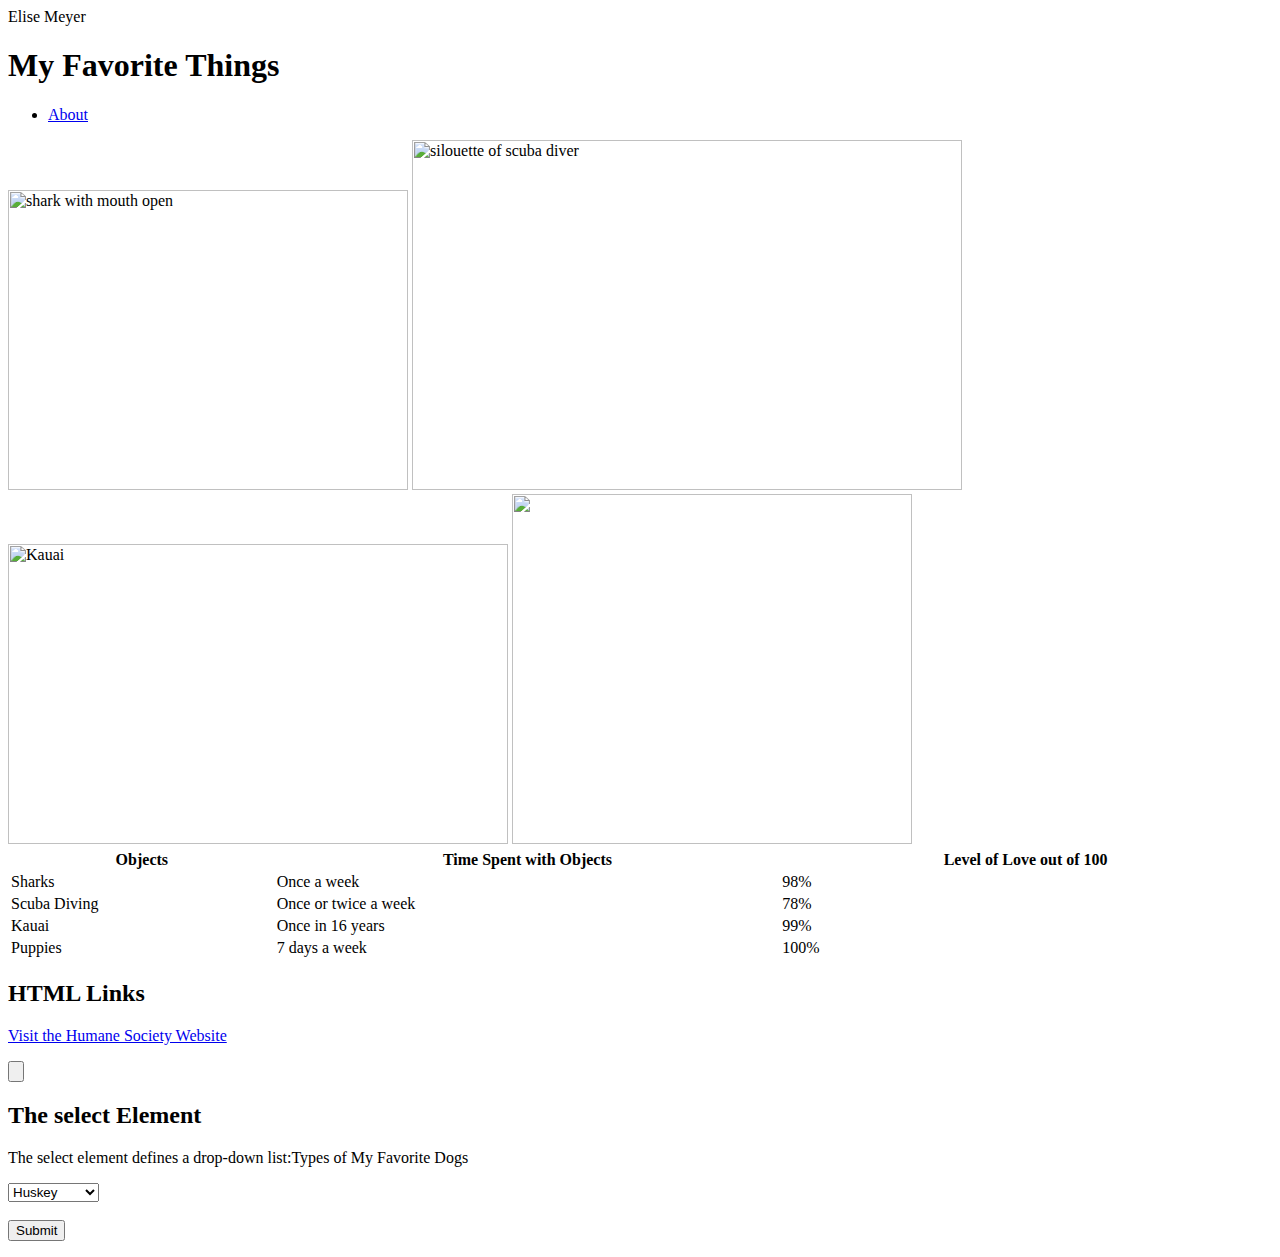
==== index.html @ 7ca5f456 "Update index.html" ====
<body>
  <p> Elise Meyer </p>
  <h1> My Favorite Things </h1>
  <h2>  </h2>
   <ul>
  <li><a href="https://studio.code.org/projects/applab/x12_QivxdrqcmgKBp5WZ_rL2V69uCcywN7TjEUBOBIU">About</a></li>

</ul>

</>
  
  <img src="https://news.harvard.edu/wp-content/uploads/2019/04/iStock-515813368.jpg?w=1600&h=900&crop=1" alt="shark with mouth open" width="400" height="300">
  <img src="https://divemed.com/wp-content/uploads/2018/10/Discover-Scuba-Diving.jpg" alt="silouette of scuba diver" width="550" height="350">
  <img src="https://d36tnp772eyphs.cloudfront.net/blogs/1/2018/08/Kauai-lead-1200x781.jpg" alt="Kauai" width="500" height="300">
  <img src="https://pet-uploads.adoptapet.com/8/f/c/78701833.jpg" alt"german shepard-husky mix puppy" width="400" height="350">
  
<table style="width:100%">
  <tr>
    <th>Objects</th>
    <th>Time Spent with Objects</th> 
    <th>Level of Love out of 100</th>
  </tr>
  <tr>
    <td>Sharks</td>
    <td>Once a week</td> 
    <td>98%</td>
  </tr>
  <tr>
    <td>Scuba Diving</td>
    <td>Once or twice a week</td> 
    <td>78%</td>
  </tr>
  <tr>
    <td>Kauai</td>
    <td>Once in 16 years</td>
    <td>99%</td>
  </tr>
  <tr>
    <td>Puppies</td>
    <td>7 days a week</td>
    <td>100%</td>
  </tr>
</table>
  <h2>HTML Links</h2>
<p><a href=https://www.humanesociety.org>Visit the Humane Society Website</a></p>
  <input type="button">
  <h2>The select Element</h2>
<p>The select element defines a drop-down list:Types of My Favorite Dogs</p>

<form action="/action_page.php">
  <select name="dogs">
    <option value="huskey">Huskey</option>
    <option value="Black Lab">Black Lab</option>
    <option value="great dane">Great Dane</option>
    <option value="pit bull">Pit Bull</option>
  </select>
  <br><br>
  <input type="submit">
</form>
  
</body>
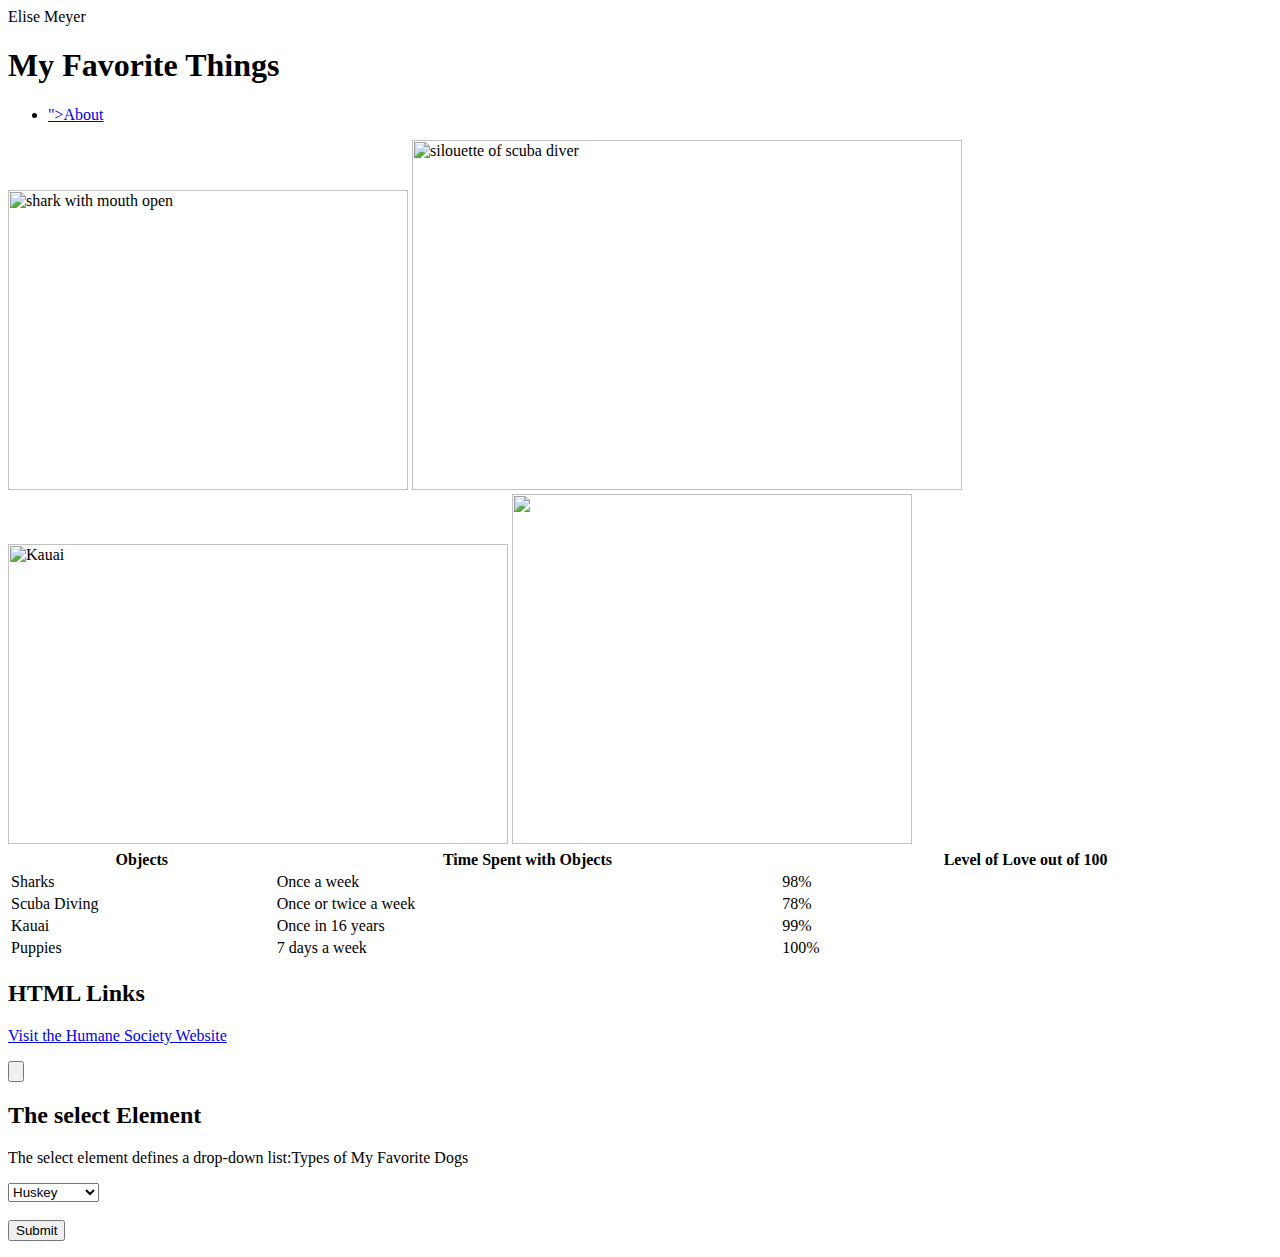
==== commit 64b97b9e: "Update index.html" ====
--- a/index.html
+++ b/index.html
@@ -3,7 +3,7 @@
   <h1> My Favorite Things </h1>
   <h2>  </h2>
    <ul>
-  <li><a href="https://studio.code.org/projects/applab/x12_QivxdrqcmgKBp5WZ_rL2V69uCcywN7TjEUBOBIU">About</a></li>
+  <li><a href="<iframe width="352" height="620" style="border: 0px;" src="https://studio.code.org/projects/applab/x12_QivxdrqcmgKBp5WZ_rL2V69uCcywN7TjEUBOBIU/embed"></iframe>">About</a></li>
 
 </ul>
 
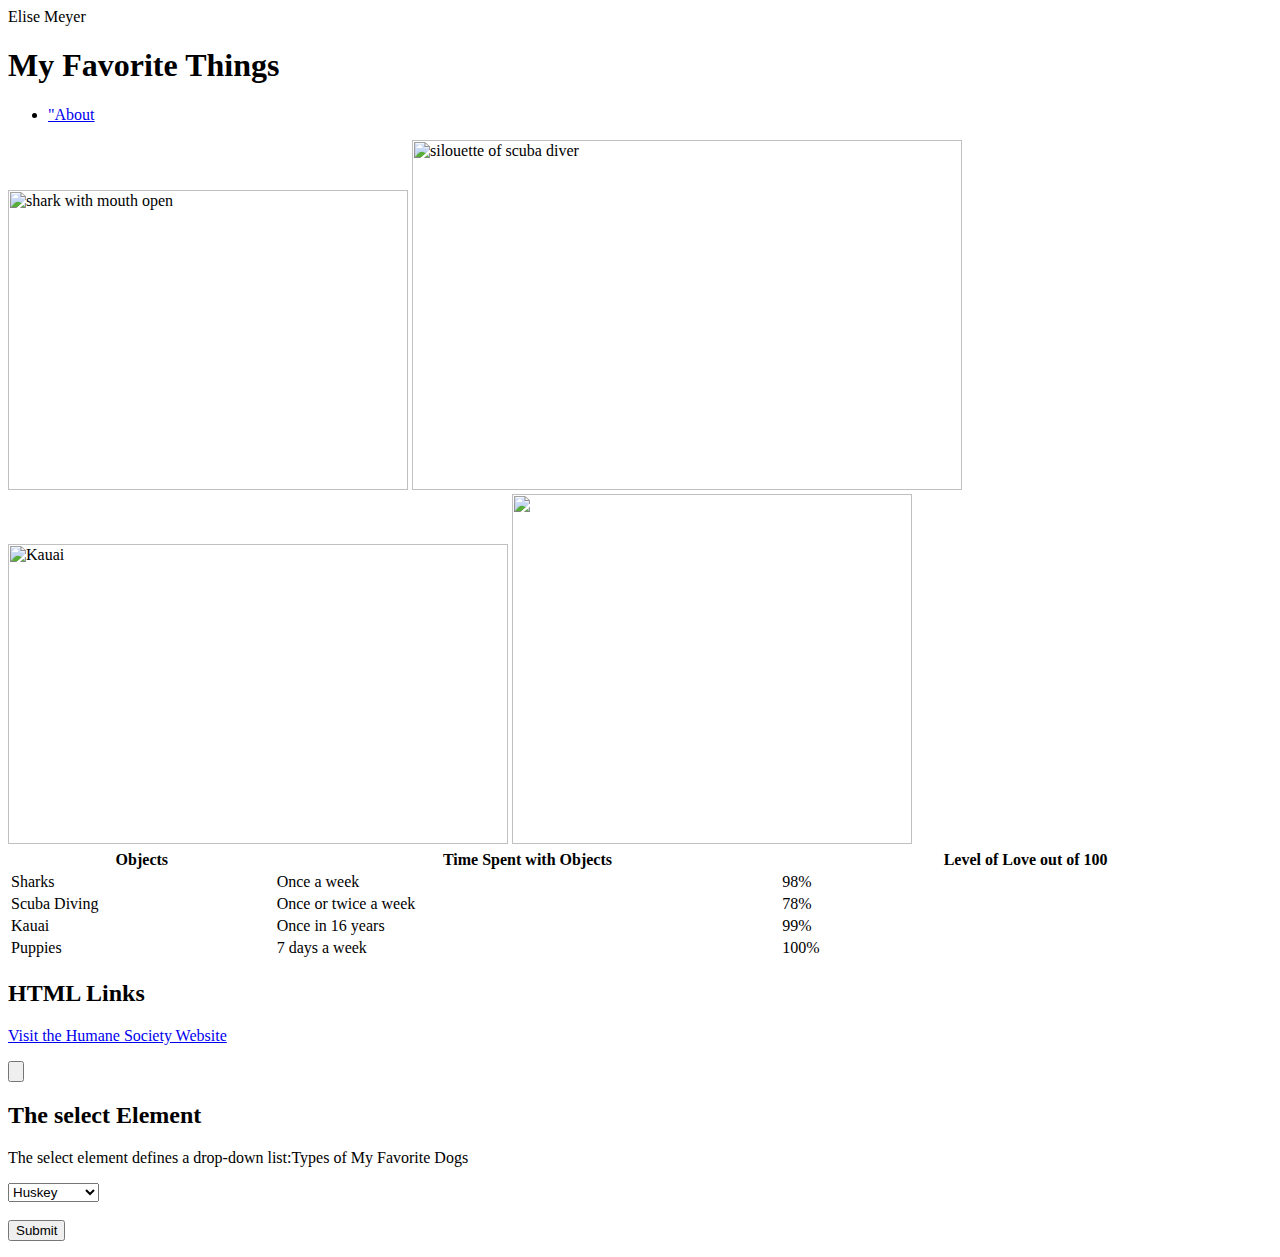
==== commit ef06b422: "Update index.html" ====
--- a/index.html
+++ b/index.html
@@ -3,7 +3,7 @@
   <h1> My Favorite Things </h1>
   <h2>  </h2>
    <ul>
-  <li><a href="<iframe width="352" height="620" style="border: 0px;" src="https://studio.code.org/projects/applab/x12_QivxdrqcmgKBp5WZ_rL2V69uCcywN7TjEUBOBIU/embed"></iframe>">About</a></li>
+  <li><a href="<iframe width="352" height="620" style="border: 0px;" src="https://studio.code.org/projects/applab/x12_QivxdrqcmgKBp5WZ_rL2V69uCcywN7TjEUBOBIU/embed"></iframe>"About</a></li>
 
 </ul>
 
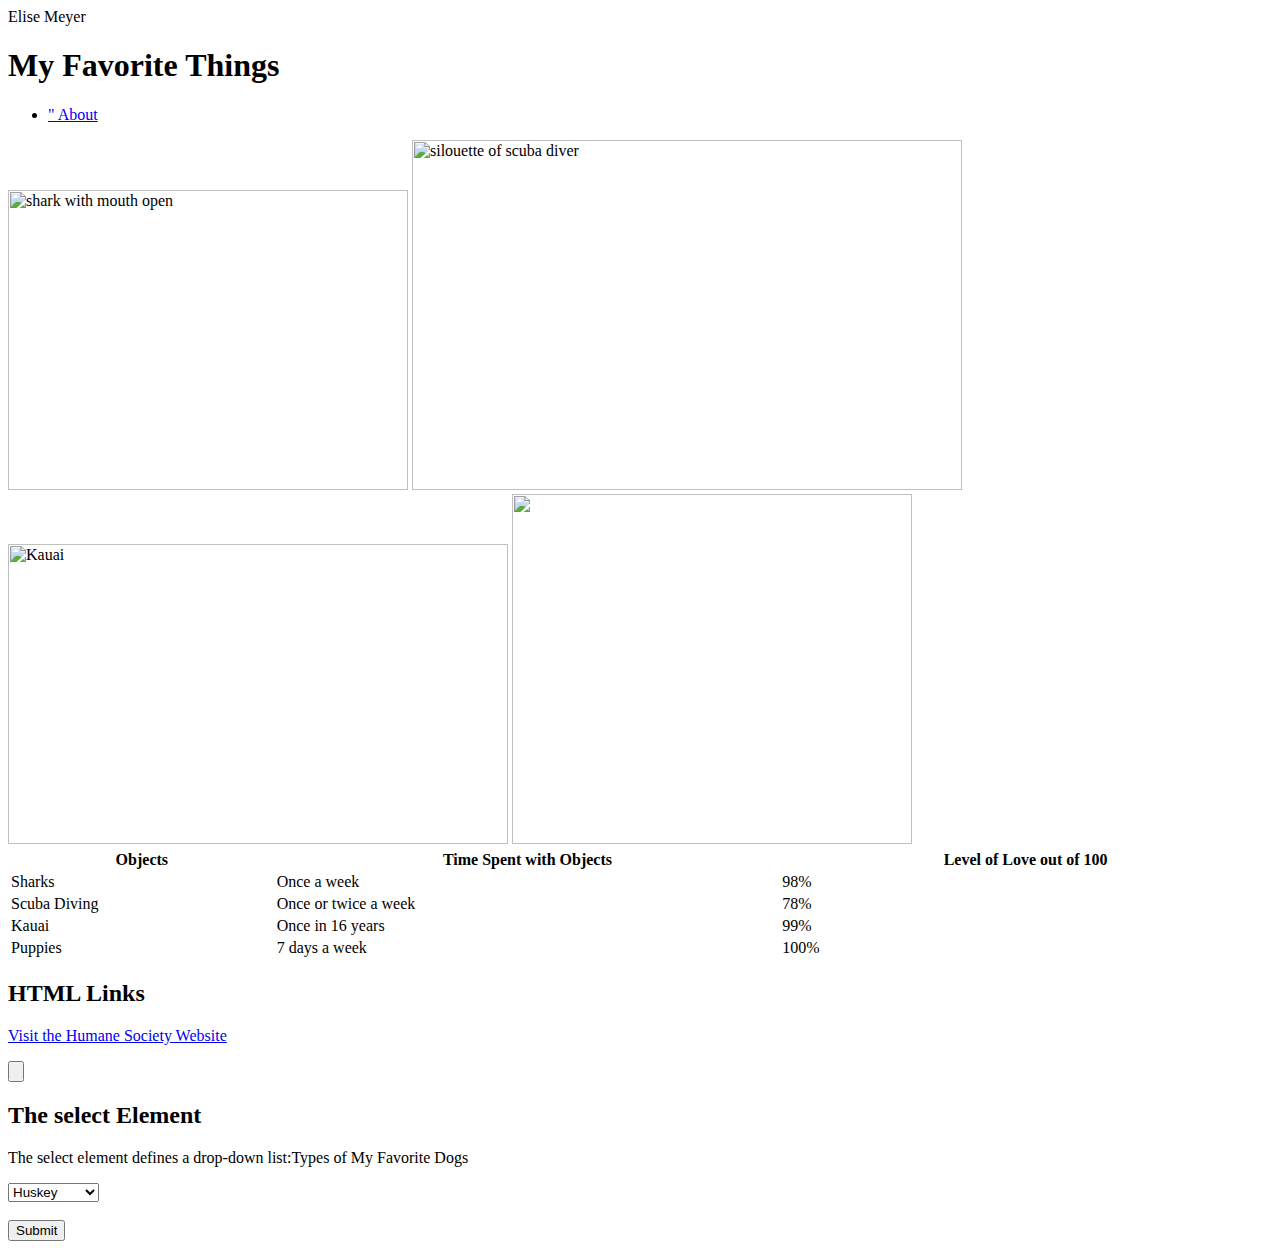
==== commit b5b5d44d: "Update index.html" ====
--- a/index.html
+++ b/index.html
@@ -3,7 +3,7 @@
   <h1> My Favorite Things </h1>
   <h2>  </h2>
    <ul>
-  <li><a href="<iframe width="352" height="620" style="border: 0px;" src="https://studio.code.org/projects/applab/x12_QivxdrqcmgKBp5WZ_rL2V69uCcywN7TjEUBOBIU/embed"></iframe>"About</a></li>
+  <li><a href="<iframe width="352" height="620" style="border: 0px;" src="https://studio.code.org/projects/applab/x12_QivxdrqcmgKBp5WZ_rL2V69uCcywN7TjEUBOBIU/embed"></iframe>" About</a></li>
 
 </ul>
 
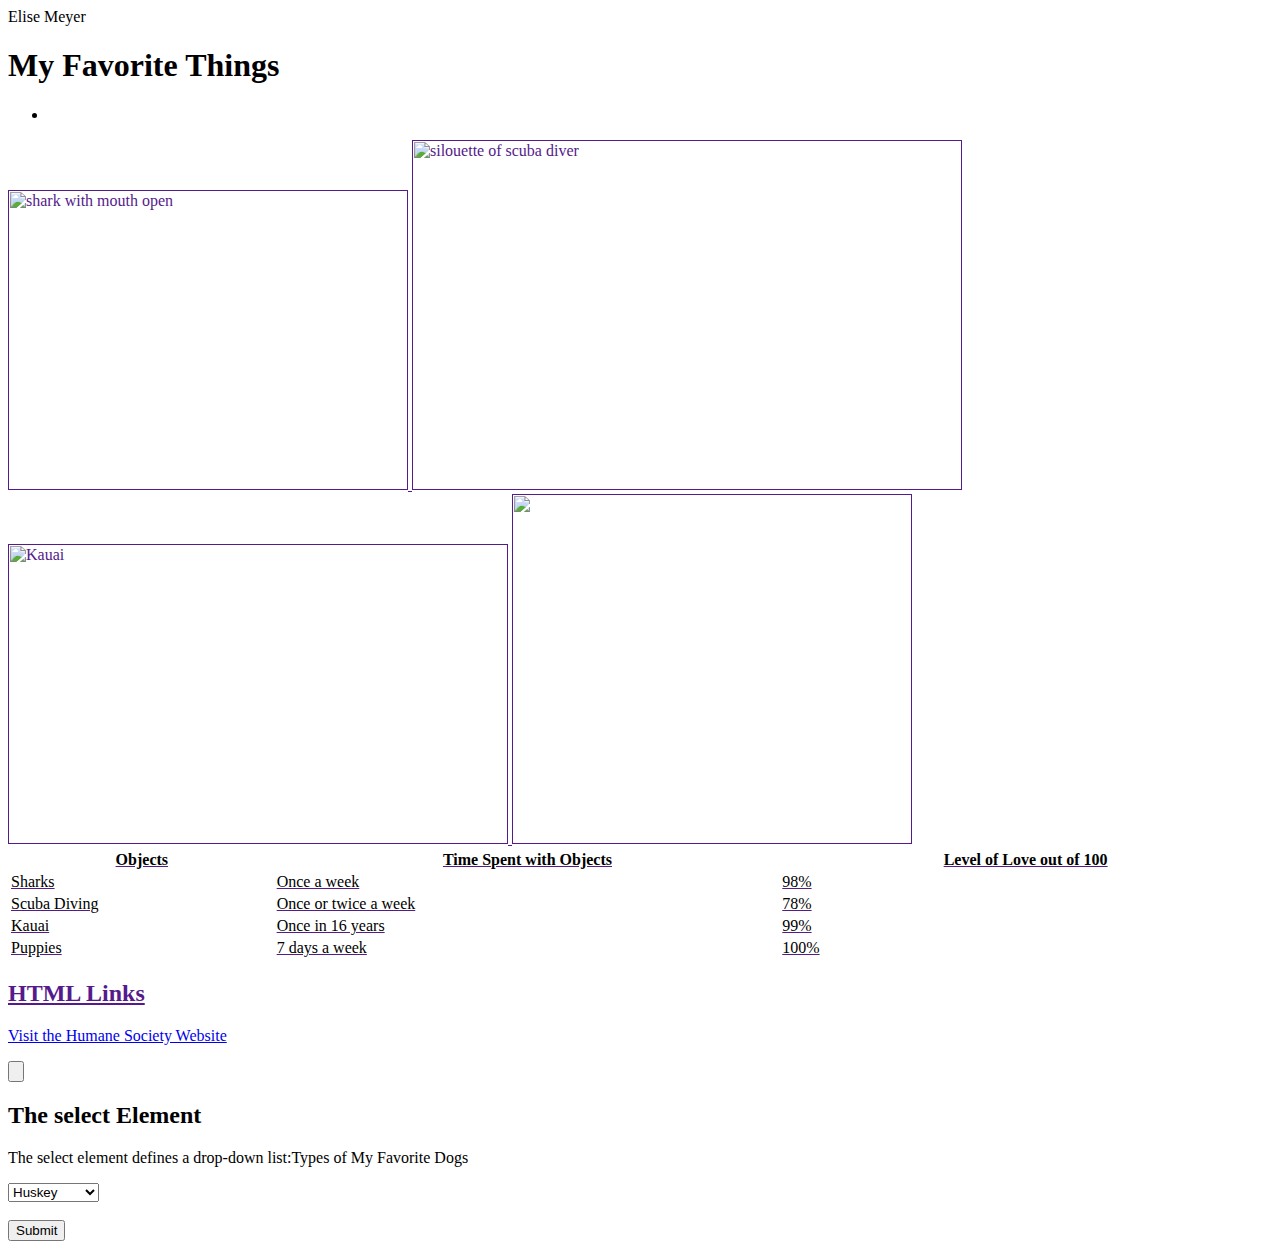
==== commit c3ae898c: "Update index.html" ====
--- a/index.html
+++ b/index.html
@@ -3,7 +3,7 @@
   <h1> My Favorite Things </h1>
   <h2>  </h2>
    <ul>
-  <li><a href="<iframe width="352" height="620" style="border: 0px;" src="https://studio.code.org/projects/applab/x12_QivxdrqcmgKBp5WZ_rL2V69uCcywN7TjEUBOBIU/embed"></iframe>" About</a></li>
+  <li><a href="" About</a></li>
 
 </ul>
 
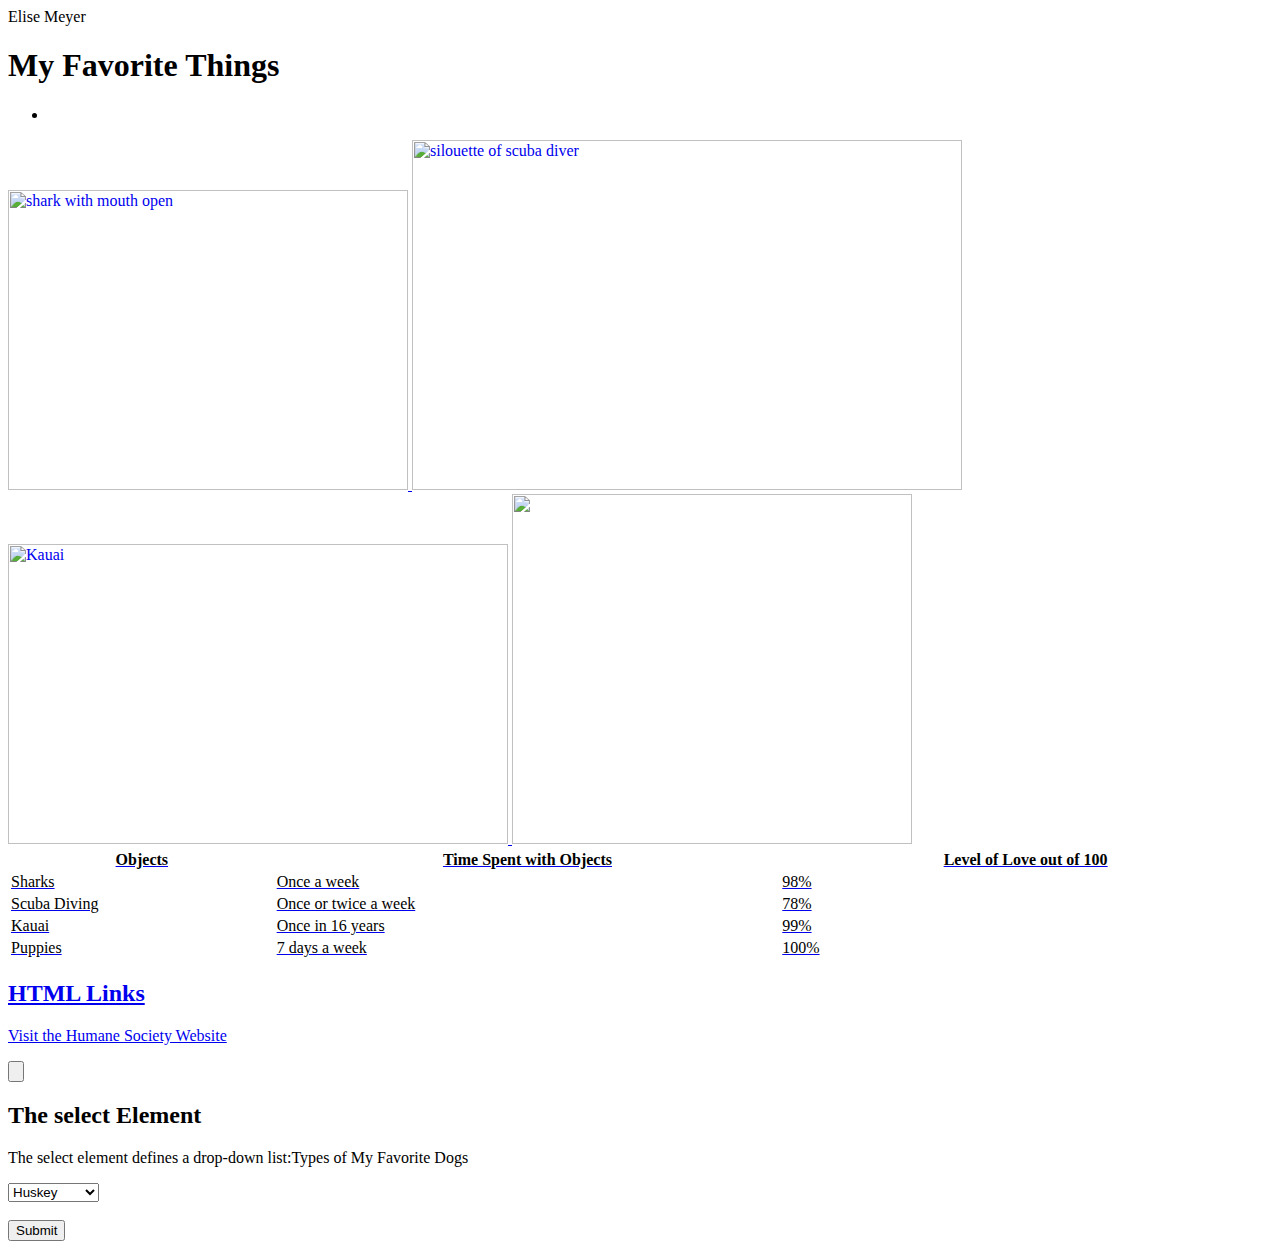
==== commit 1ed059b6: "Update index.html" ====
--- a/index.html
+++ b/index.html
@@ -3,7 +3,7 @@
   <h1> My Favorite Things </h1>
   <h2>  </h2>
    <ul>
-  <li><a href="" About</a></li>
+  <li><a href="project.html" About</a></li>
 
 </ul>
 
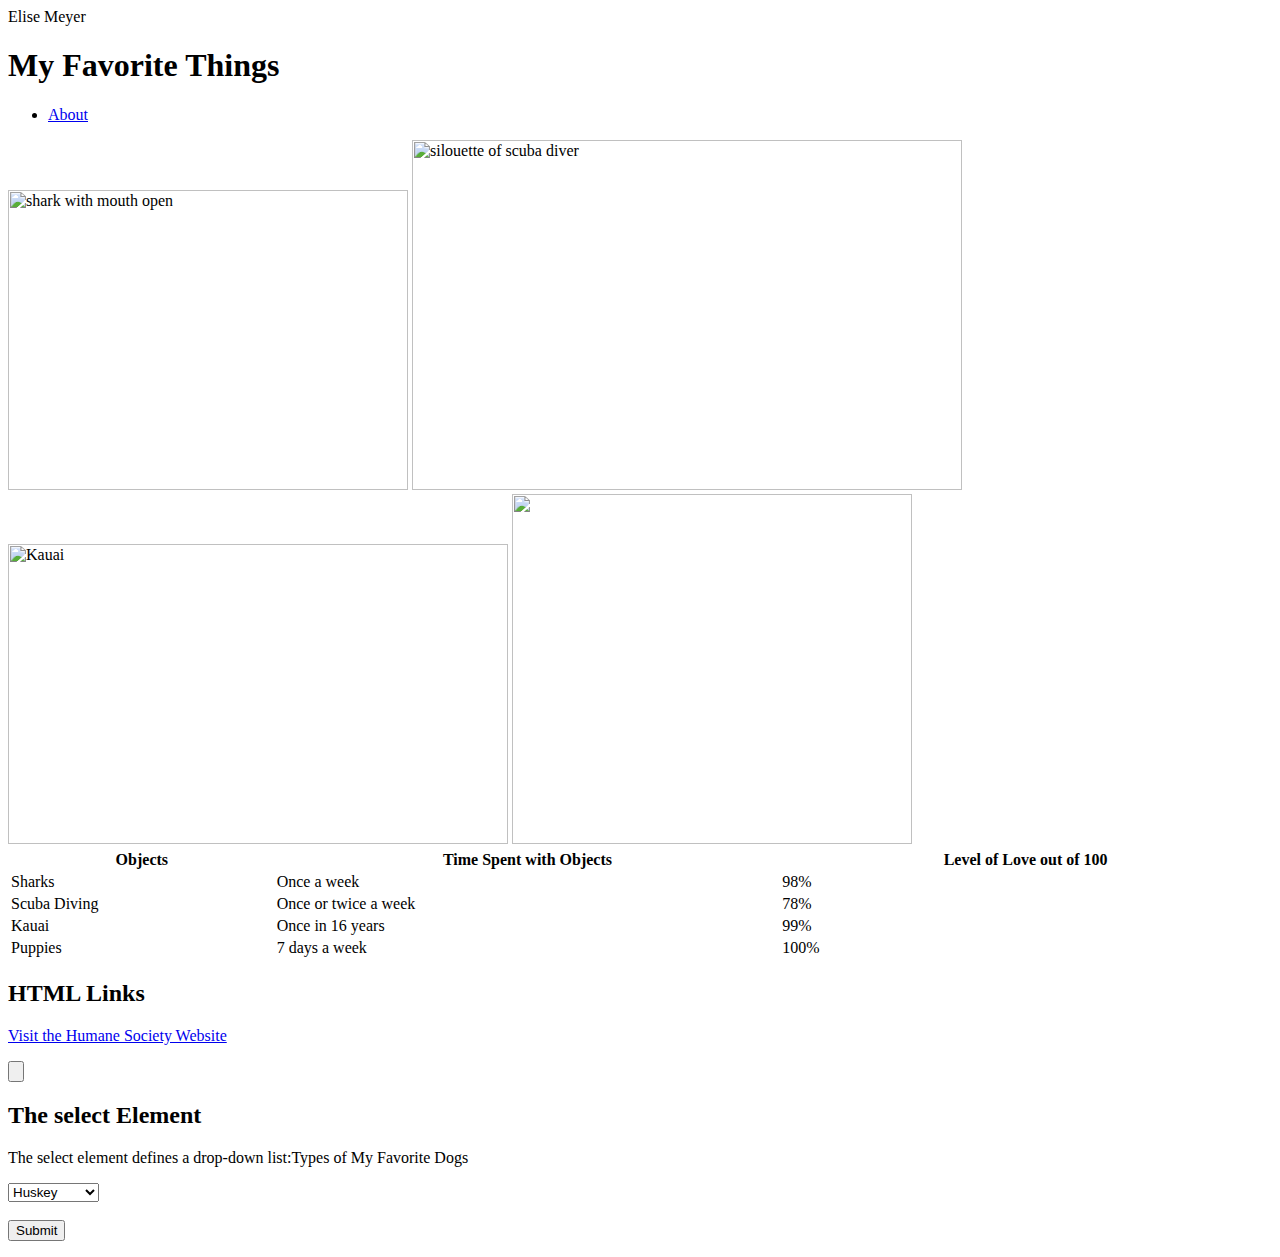
==== commit 33eb2189: "Update index.html" ====
--- a/index.html
+++ b/index.html
@@ -3,7 +3,7 @@
   <h1> My Favorite Things </h1>
   <h2>  </h2>
    <ul>
-  <li><a href="project.html" About</a></li>
+  <li><a href="project.html">About</a></li>
 
 </ul>
 
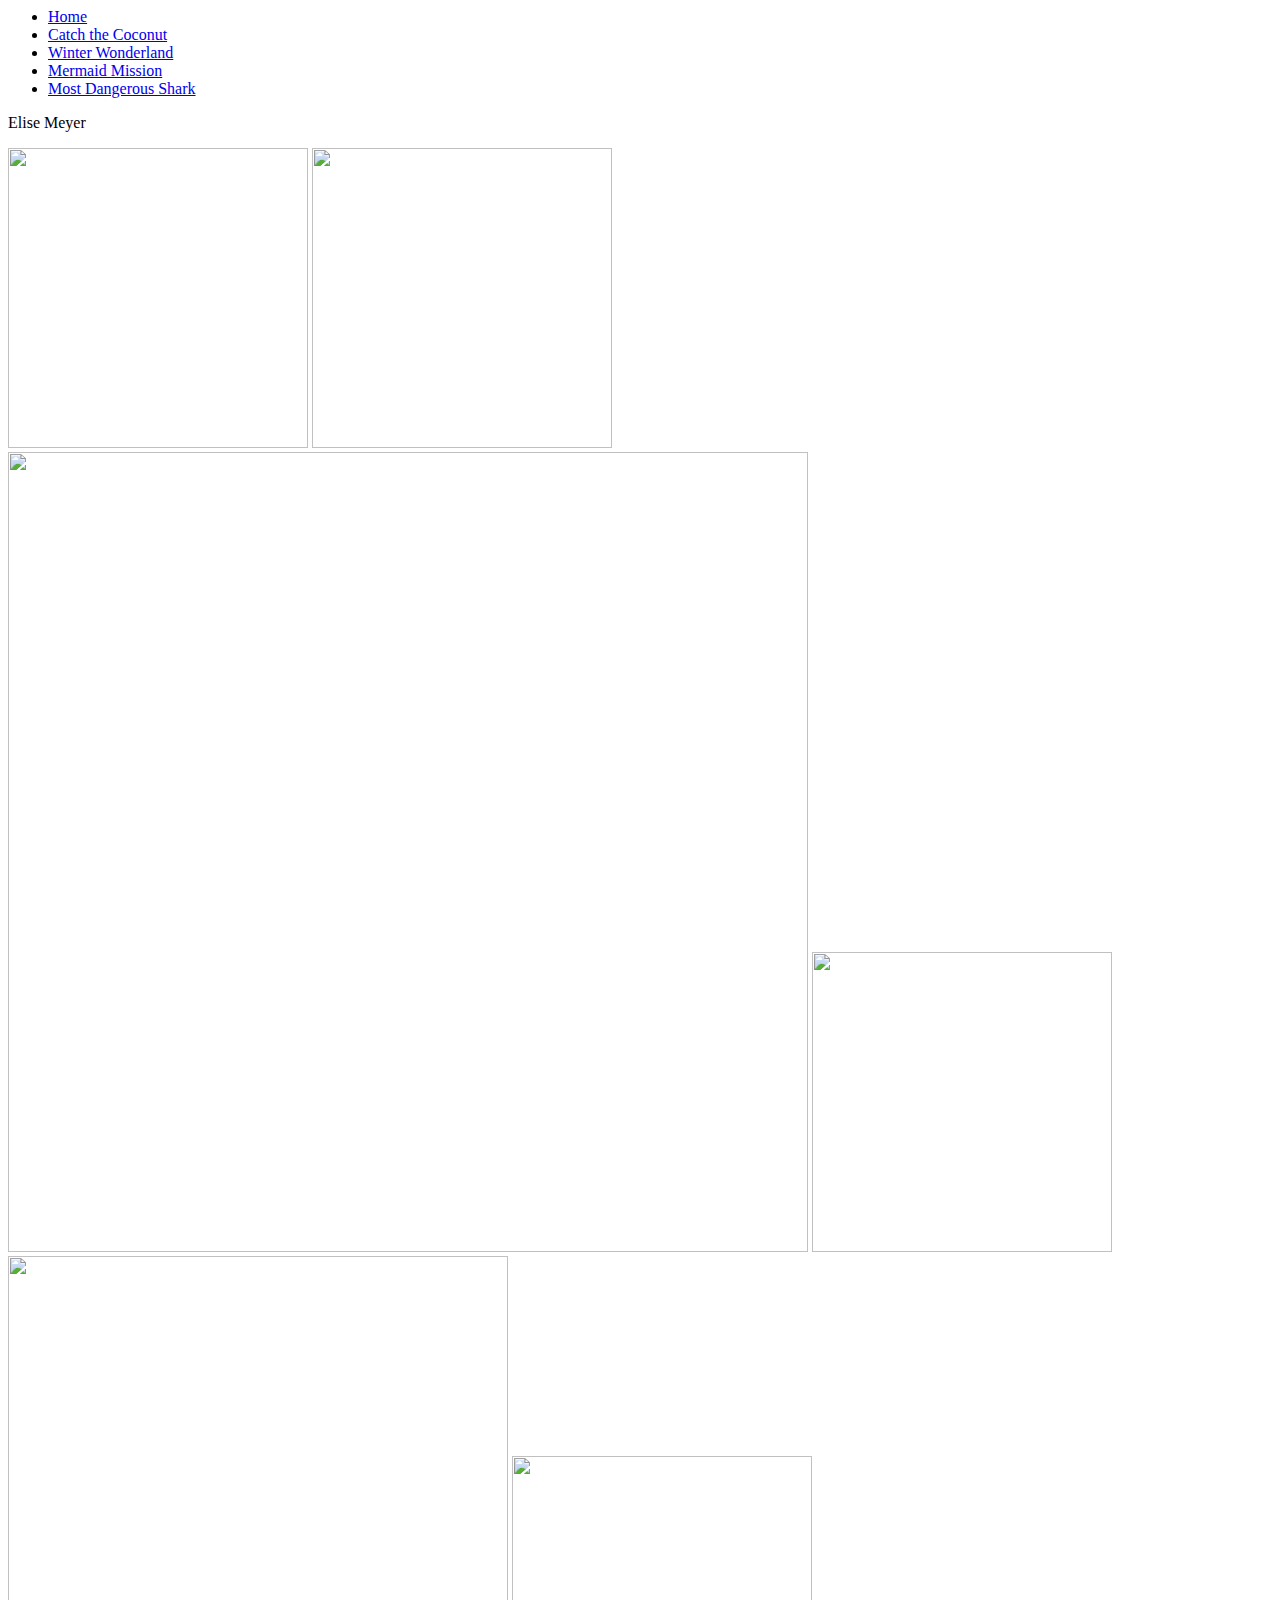
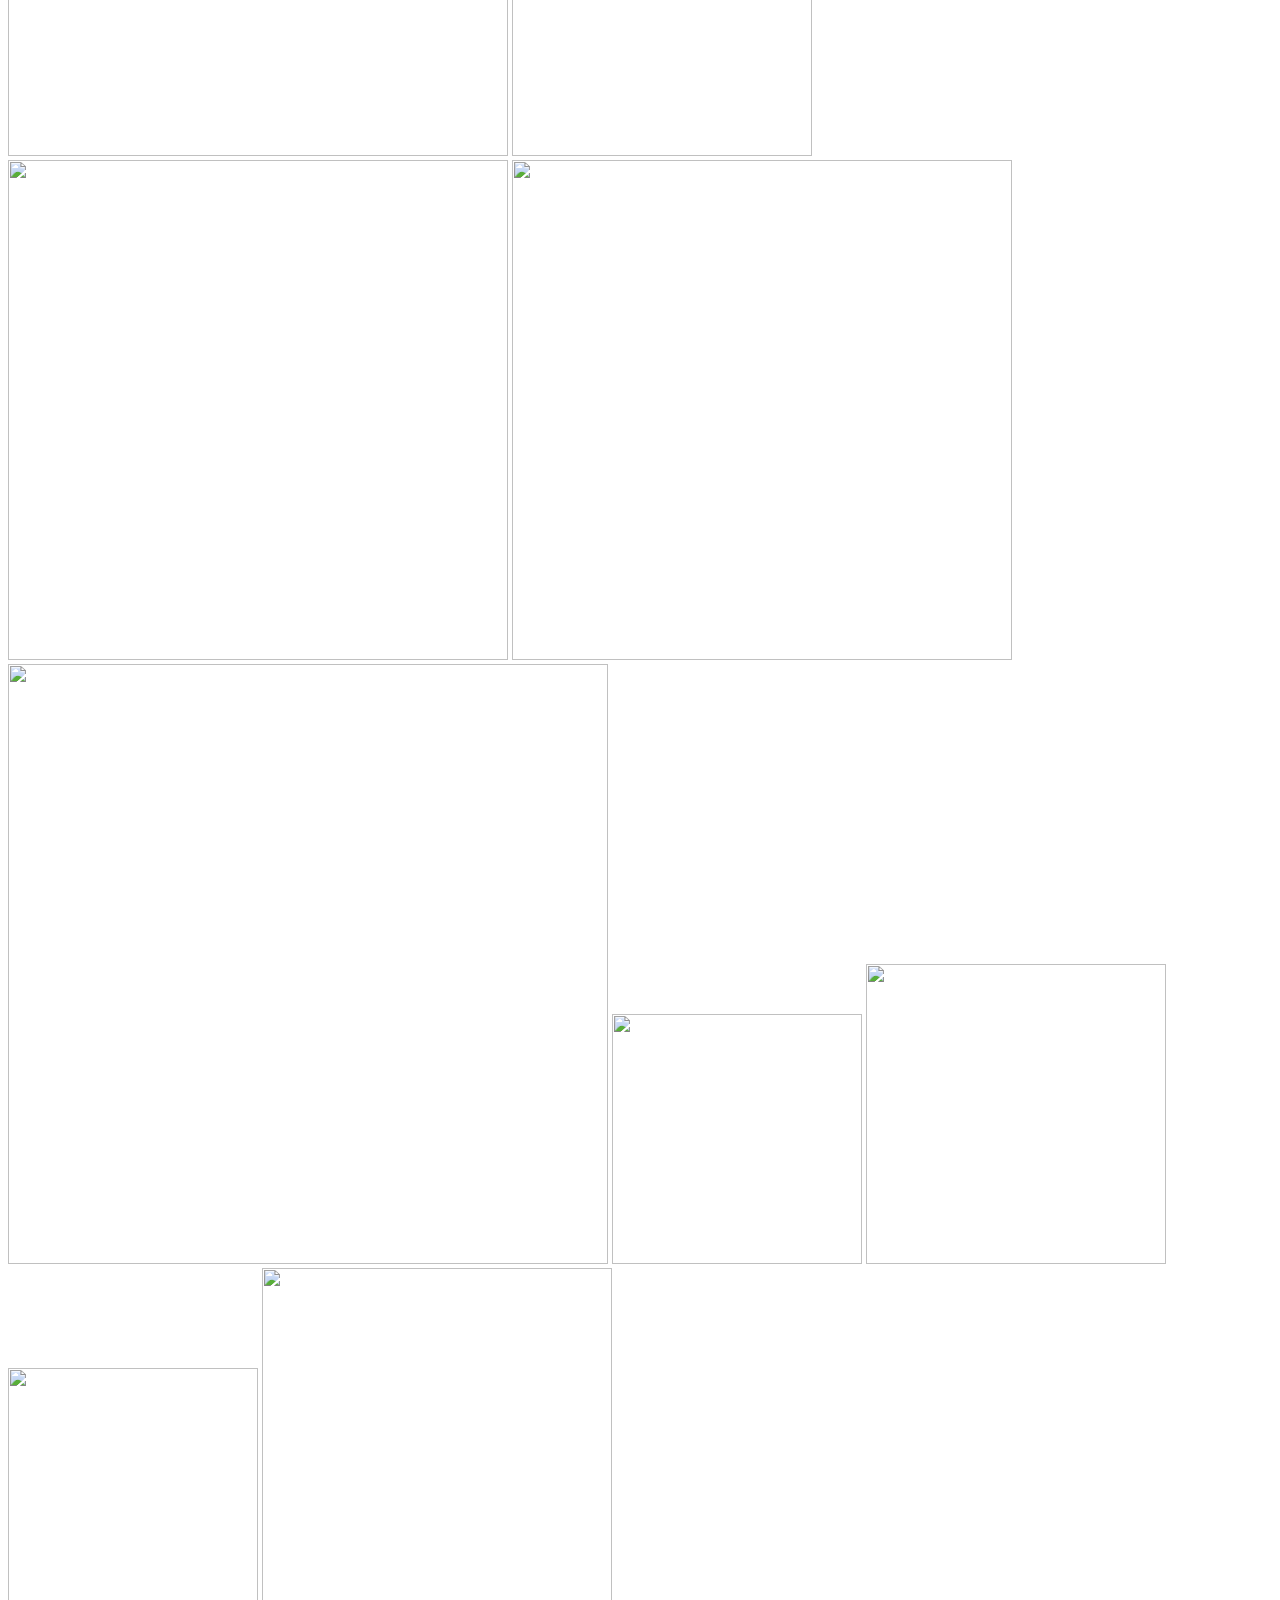
==== commit 69c2baa3: "Update index.html" ====
--- a/index.html
+++ b/index.html
@@ -1,62 +1,51 @@
 <body>
+  <ul>
+  <li><a href="default.asp">Home</a></li>
+  <li><a href="https://studio.code.org/projects/applab/x12_QivxdrqcmgKBp5WZ_rL2V69uCcywN7TjEUBOBIU">Catch the Coconut</a></li>
+  <li><a href="https://studio.code.org/projects/applab/R8lA7p8xXJIjIXPKiEEi_iFSl35hEphiIcppkGxUED4">Winter Wonderland</a></li>
+  <li><a href="https://scratch.mit.edu/projects/325993155">Mermaid Mission</a></li>
+  <li><a href="https://studio.code.org/projects/applab/lsCdUvfG6NPjZ-HkmY_6EHVy2vaJKCj3sFWCErkwmrI">Most Dangerous Shark</a></li>
+</ul>
   <p> Elise Meyer </p>
-  <h1> My Favorite Things </h1>
-  <h2>  </h2>
-   <ul>
-  <li><a href="project.html">About</a></li>
-
-</ul>
 
 </>
   
-  <img src="https://news.harvard.edu/wp-content/uploads/2019/04/iStock-515813368.jpg?w=1600&h=900&crop=1" alt="shark with mouth open" width="400" height="300">
-  <img src="https://divemed.com/wp-content/uploads/2018/10/Discover-Scuba-Diving.jpg" alt="silouette of scuba diver" width="550" height="350">
-  <img src="https://d36tnp772eyphs.cloudfront.net/blogs/1/2018/08/Kauai-lead-1200x781.jpg" alt="Kauai" width="500" height="300">
-  <img src="https://pet-uploads.adoptapet.com/8/f/c/78701833.jpg" alt"german shepard-husky mix puppy" width="400" height="350">
-  
-<table style="width:100%">
-  <tr>
-    <th>Objects</th>
-    <th>Time Spent with Objects</th> 
-    <th>Level of Love out of 100</th>
-  </tr>
-  <tr>
-    <td>Sharks</td>
-    <td>Once a week</td> 
-    <td>98%</td>
-  </tr>
-  <tr>
-    <td>Scuba Diving</td>
-    <td>Once or twice a week</td> 
-    <td>78%</td>
-  </tr>
-  <tr>
-    <td>Kauai</td>
-    <td>Once in 16 years</td>
-    <td>99%</td>
-  </tr>
-  <tr>
-    <td>Puppies</td>
-    <td>7 days a week</td>
-    <td>100%</td>
-  </tr>
-</table>
-  <h2>HTML Links</h2>
-<p><a href=https://www.humanesociety.org>Visit the Humane Society Website</a></p>
-  <input type="button">
-  <h2>The select Element</h2>
-<p>The select element defines a drop-down list:Types of My Favorite Dogs</p>
-
-<form action="/action_page.php">
-  <select name="dogs">
-    <option value="huskey">Huskey</option>
-    <option value="Black Lab">Black Lab</option>
-    <option value="great dane">Great Dane</option>
-    <option value="pit bull">Pit Bull</option>
-  </select>
-  <br><br>
-  <input type="submit">
-</form>
-  
+<img
+src= "https://previews.dropbox.com/p/thumb/[base64]/p.png?fv_content=true&size_mode=5" width="300" length="200"> 
+</img>
+ <img 
+ src= "https://previews.dropbox.com/p/thumb/[base64]/p.jpeg?fv_content=true&size_mode=5" width="300" length="200">
+      </img>
+<img
+     src="https://previews.dropbox.com/p/thumb/[base64]/p.jpeg?fv_content=true&size_mode=5" width="800" length="200">
+     </img>
+<img
+     src="https://previews.dropbox.com/p/thumb/[base64]/p.jpeg?fv_content=true&size_mode=5" width="300" length="200">
+</img>
+<img     src="https://previews.dropbox.com/p/thumb/[base64]/p.jpeg?fv_content=true&size_mode=5"width="500" length"200">
+</img>
+<img
+     src="https://previews.dropbox.com/p/thumb/[base64]/p.jpeg?fv_content=true&size_mode=5"width="300"length="200">
+</img>
+<img
+     src="https://previews.dropbox.com/p/thumb/[base64]/p.jpeg?fv_content=true&size_mode=5"width="500"length="200">
+</img>
+<img
+     src="https://previews.dropbox.com/p/thumb/[base64]/p.jpeg?fv_content=true&size_mode=5"width="500"length"200">
+</img>
+<img
+     src="https://previews.dropbox.com/p/thumb/[base64]/p.jpeg?fv_content=true&size_mode=5"width="600"length="200">
+</img>
+<img
+     src="https://previews.dropbox.com/p/thumb/[base64]/p.jpeg?fv_content=true&size_mode=5"width="250"length="200">
+</img>
+<img
+     src="https://previews.dropbox.com/p/thumb/[base64]/p.jpeg?fv_content=true&size_mode=5"width="300"length="200">
+</img>
+<img
+     src="https://previews.dropbox.com/p/thumb/[base64]/p.png?fv_content=true&size_mode=5"width="250"length="200">
+</img>
+<img
+     src="https://previews.dropbox.com/p/thumb/[base64]/p.jpeg?fv_content=true&size_mode=5"width="350"length="200">
+</img>
 </body>
-
